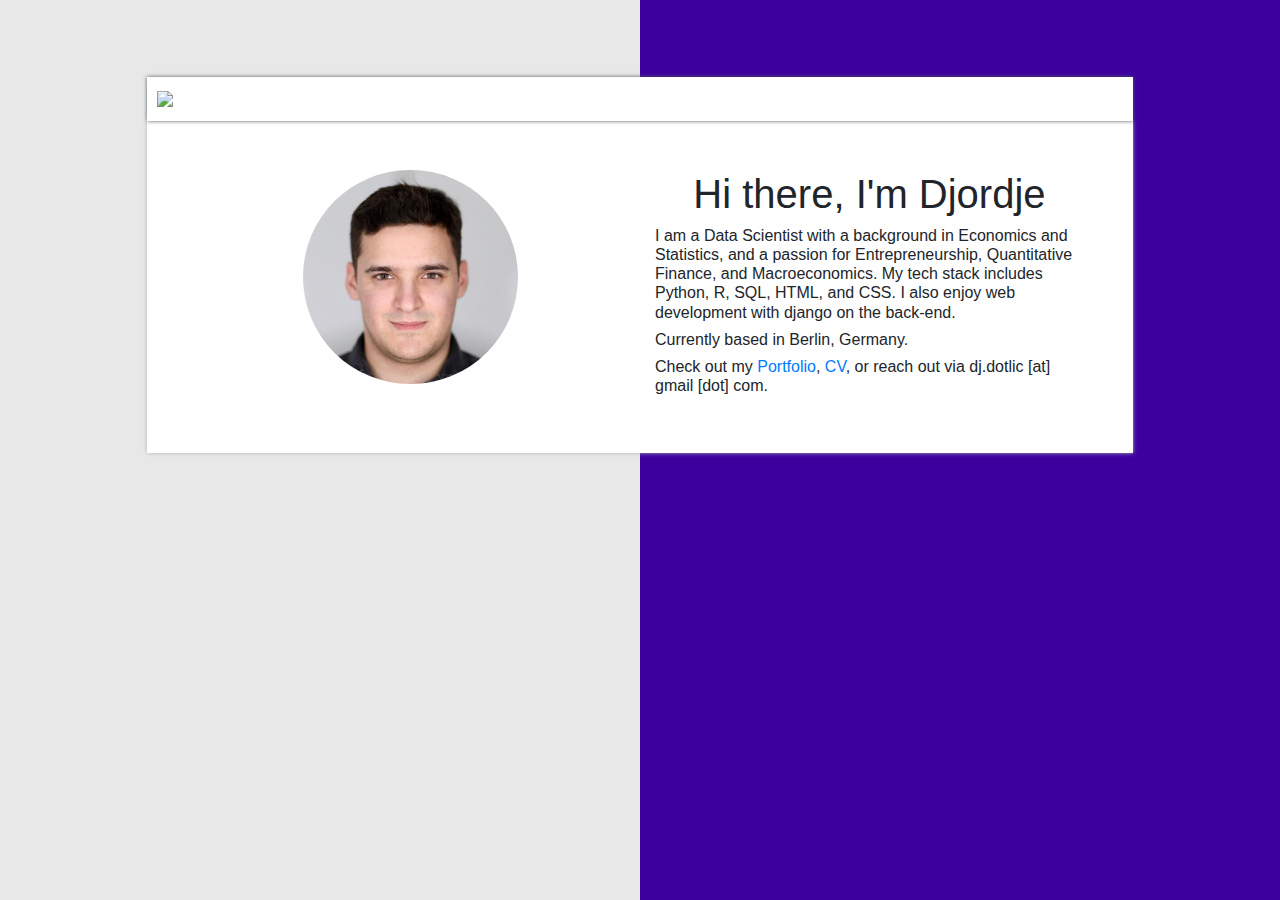
==== index.html @ 4f833353 "first push" ====
<!DOCTYPE html>
<html lang="en" dir="ltr">
  <head>
    <meta charset="utf-8">
    <title>Djordje Dotlic</title>
    <script src="https://code.jquery.com/jquery-3.5.1.slim.min.js" integrity="sha384-DfXdz2htPH0lsSSs5nCTpuj/zy4C+OGpamoFVy38MVBnE+IbbVYUew+OrCXaRkfj" crossorigin="anonymous"></script>
    <script src="https://cdn.jsdelivr.net/npm/popper.js@1.16.1/dist/umd/popper.min.js" integrity="sha384-9/reFTGAW83EW2RDu2S0VKaIzap3H66lZH81PoYlFhbGU+6BZp6G7niu735Sk7lN" crossorigin="anonymous"></script>
    <link rel="stylesheet" href="https://stackpath.bootstrapcdn.com/bootstrap/4.5.2/css/bootstrap.min.css" integrity="sha384-JcKb8q3iqJ61gNV9KGb8thSsNjpSL0n8PARn9HuZOnIxN0hoP+VmmDGMN5t9UJ0Z" crossorigin="anonymous">

    <link rel="stylesheet" href="./style.css">

  </head>
  <body>



    <div class="container portfolio">
    	<div class="row">
    		<div class="col-md-12">
    			<div class="heading">
    				<img src="https://image.ibb.co/cbCMvA/logo.png" />
    			</div>
    		</div>
    	</div>
    	<div class="bio-info">
    		<div class="row">
    			<div class="col-md-6">
    				<div class="row">
    					<div class="col-md-12">
    						<div class="bio-image">
    							<img src="download.png" alt="image" />
    						</div>
    					</div>
    				</div>
    			</div>
    			<div class="col-md-6">
    				<div class="bio-content">
    					<h1>Hi there, I'm Djordje</h1>
    					<h6>I am a Data Scientist with a background in Economics and Statistics, and a passion for Entrepreneurship, Quantitative Finance, and Macroeconomics.
              My tech stack includes Python, R, SQL, HTML, and CSS. I also enjoy web development with django on the back-end.</h6>


              <h6>Currently based in Berlin, Germany.</h6>

              <h6>Check out my <a href="./portfolio.html">Portfolio</a>, <a href="./cv.pdf">CV</a>, or reach out via dj.dotlic [at] gmail [dot] com.</h6>

    				</div>
    			</div>
    		</div>
    	</div>
    </div>

  </body>
</html>
---- style.css ----
body{
		background: linear-gradient(90deg, #e8e8e8 50%, #3d009e 50%);
	}
	.portfolio{
		padding:6%;
		text-align:center;
	}
	.heading{
		background: #fff;
		padding: 1%;
		text-align: left;
		box-shadow: 0px 0px 4px 0px #545b62;
	}
	.heading img{
		width: 10%;
	}
	.bio-info{
		padding: 5%;
		background:#fff;
		box-shadow: 0px 0px 4px 0px #b0b3b7;
	}
	.name{
		font-family: 'Charmonman', cursive;
		font-weight:600;
	}
	.bio-image{
		text-align:center;
	}
	.bio-image img{
		border-radius:50%;
	}
	.bio-content{
		text-align:left;
	}
	.bio-content p{
		font-weight:600;
		font-size:30px;
	}

img{


  max-width:50%;
max-height:50%;
}

h1{

    text-align:center;
    display:inline-block;
    position:relative;
    width:100%; /*Add this*/
   }
li{
  text-align: left;
}
ul{
  margin-top: 50px;
}
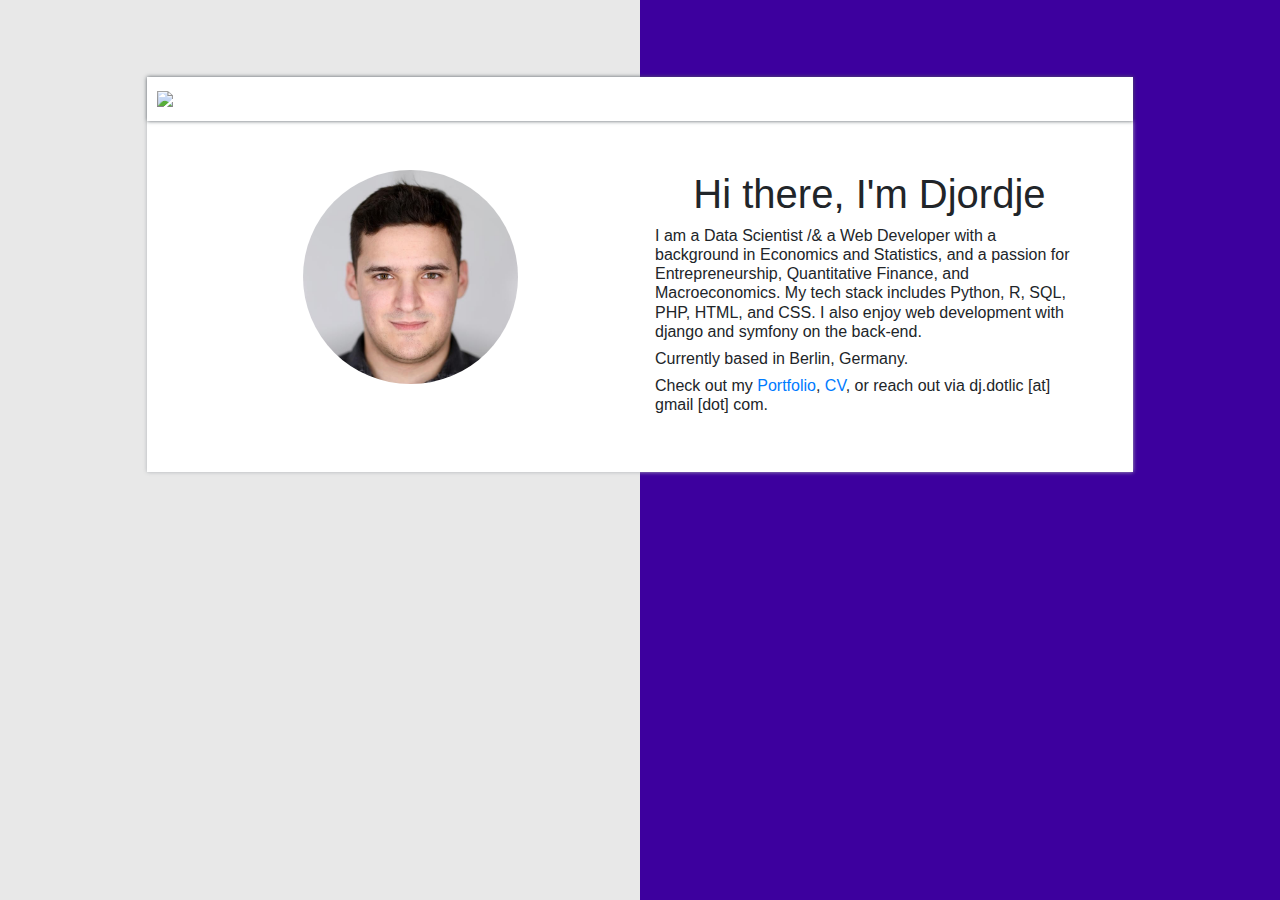
==== commit be243ece: "updates" ====
--- a/index.html
+++ b/index.html
@@ -36,13 +36,13 @@
     			<div class="col-md-6">
     				<div class="bio-content">
     					<h1>Hi there, I'm Djordje</h1>
-    					<h6>I am a Data Scientist with a background in Economics and Statistics, and a passion for Entrepreneurship, Quantitative Finance, and Macroeconomics.
-              My tech stack includes Python, R, SQL, HTML, and CSS. I also enjoy web development with django on the back-end.</h6>
+    					<h6>I am a Data Scientist /& a Web Developer with a background in Economics and Statistics, and a passion for Entrepreneurship, Quantitative Finance, and Macroeconomics.
+              My tech stack includes Python, R, SQL, PHP, HTML, and CSS. I also enjoy web development with django and symfony on the back-end.</h6>
 
 
               <h6>Currently based in Berlin, Germany.</h6>
 
-              <h6>Check out my <a href="./portfolio.html">Portfolio</a>, <a href="./cv.pdf">CV</a>, or reach out via dj.dotlic [at] gmail [dot] com.</h6>
+              <h6>Check out my <a href="./portfolio.html">Portfolio</a>, <a href="./cv.pdf" target="_blank">CV</a>, or reach out via dj.dotlic [at] gmail [dot] com.</h6>
 
     				</div>
     			</div>
